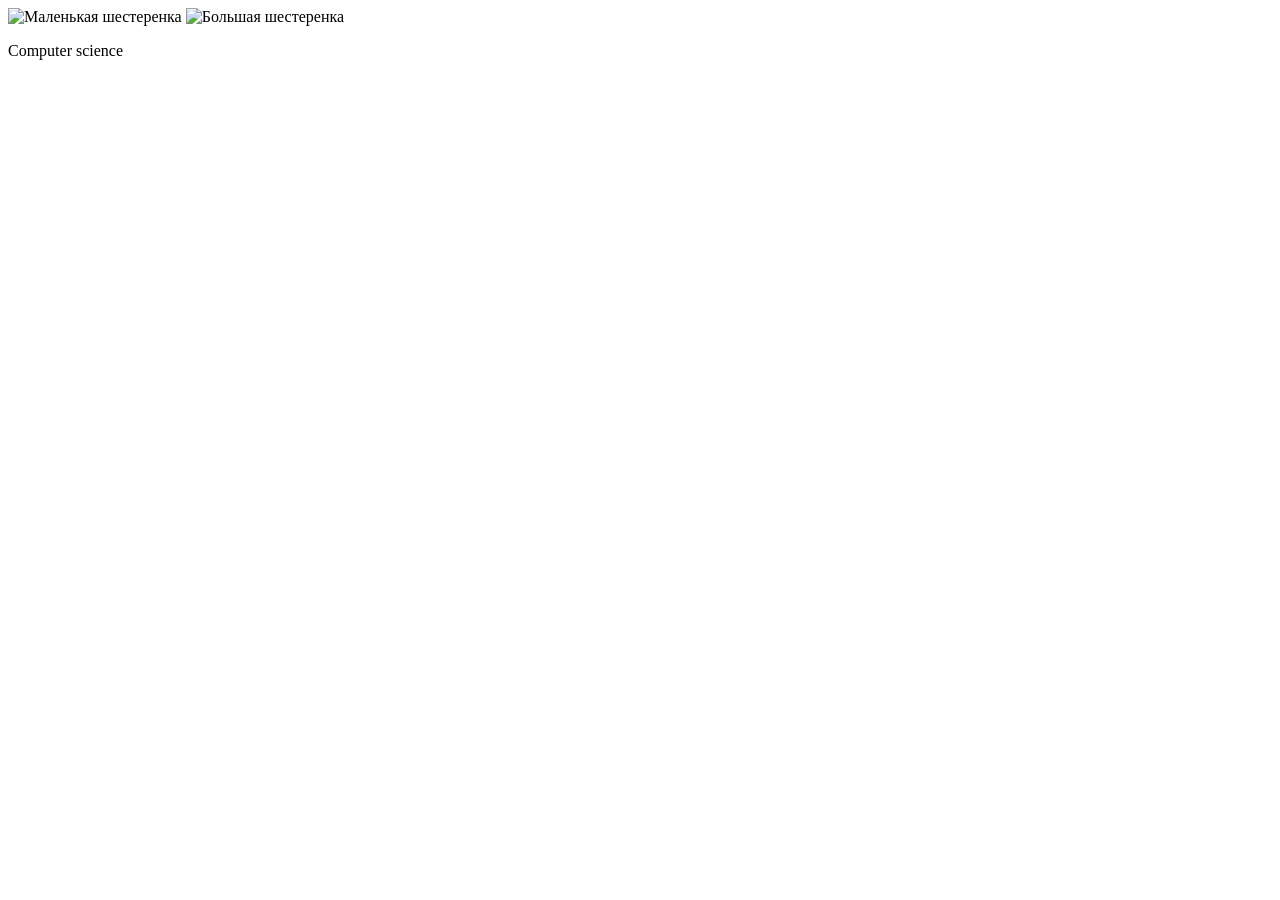
==== index.html @ 32b4718f "Create index.html" ====
<!DOCTYPE html>
<html lang="ru">
<head>
    <meta charset="UTF-8">
    <meta name="viewport" content="width=device-width, initial-scale=1.0">
    <title>Анимация шестеренок</title>
    <!-- Подключаем наш CSS-файл -->
    <link rel="stylesheet" href="style.css">
</head>
<body>

    <!-- Часть 1. HTML. Создание поля, добавление изображений и текста -->
    <div id="field">
        <img src="шестеренкаю-no-bg-preview (carve.photos).png" alt="Маленькая шестеренка" id="small_sh">
        <img src="шестерёнка2-no-bg-preview (carve.photos).png" alt="Большая шестеренка" id="large_sh">
        <p id="text">Computer science</p>
    </div>

</body>
</html>
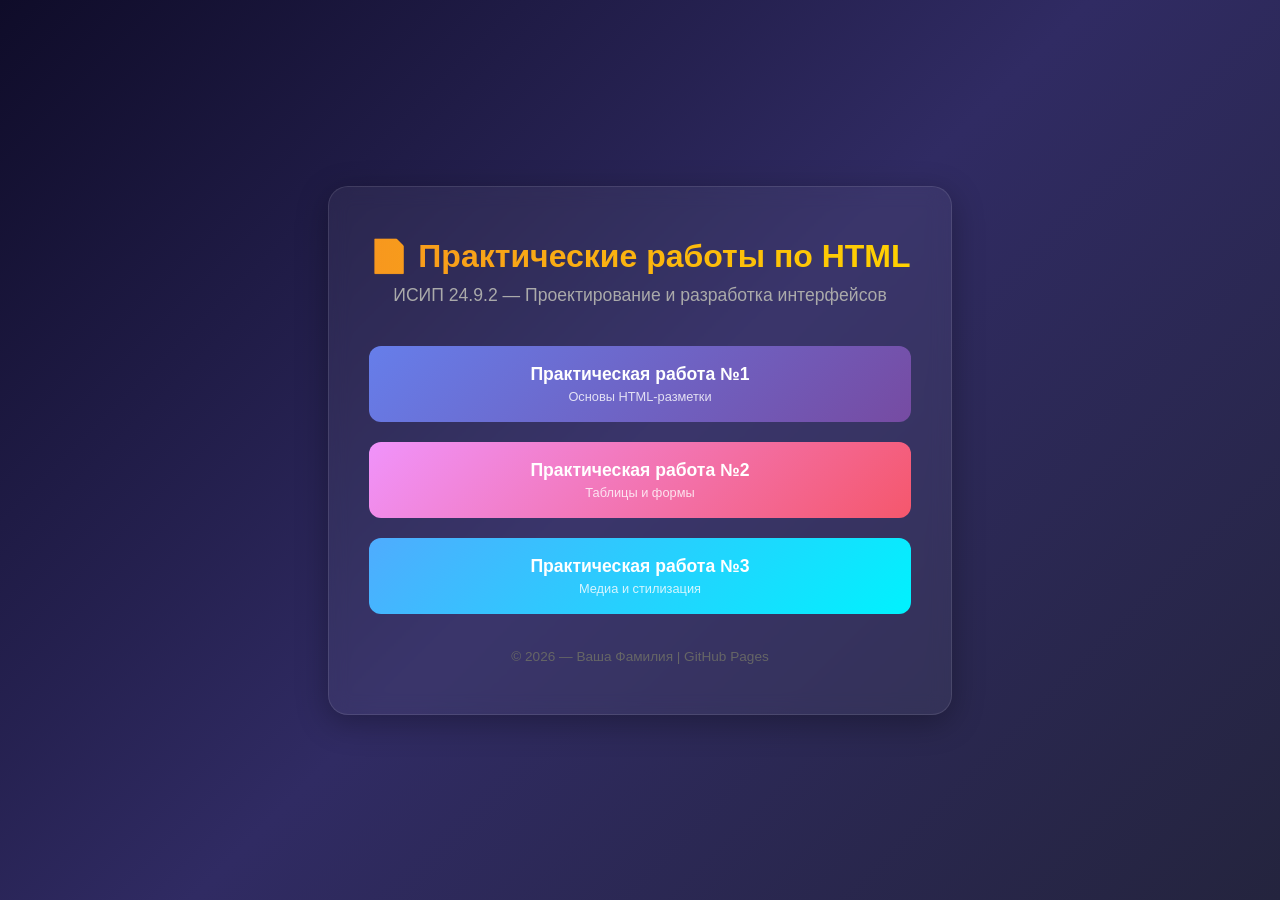
==== commit 8add5701: "Rename images/index.html to index.html" ====
--- a/index.html
+++ b/index.html
@@ -3,18 +3,129 @@
 <head>
     <meta charset="UTF-8">
     <meta name="viewport" content="width=device-width, initial-scale=1.0">
-    <title>Анимация шестеренок</title>
-    <!-- Подключаем наш CSS-файл -->
-    <link rel="stylesheet" href="style.css">
+    <title>Практические работы по HTML</title>
+    <style>
+        *{
+            margin: 0;
+            padding: 0;
+            box-sizing: border-box;
+        }
+
+        body {
+            font-family: 'Segoe UI', Tahoma, Geneva, Verdana, sans-serif;
+            background: linear-gradient(135deg, #0f0c29, #302b63, #24243e);
+            min-height: 100vh;
+            display: flex;
+            justify-content: center;
+            align-items: center;
+            color: #fff;
+        }
+
+        .container {
+            text-align: center;
+            max-width: 700px;
+            padding: 50px 40px;
+            background: rgba(255, 255, 255, 0.05);
+            border-radius: 20px;
+            backdrop-filter: blur(10px);
+            border: 1px solid rgba(255, 255, 255, 0.1);
+            box-shadow: 0 8px 32px rgba(0, 0, 0, 0.3);
+        }
+
+        h1 {
+            font-size: 2rem;
+            margin-bottom: 10px;
+            background: linear-gradient(90deg, #f7971e, #ffd200);
+            -webkit-background-clip: text;
+            -webkit-text-fill-color: transparent;
+        }
+
+        p.subtitle {
+            font-size: 1.1rem;
+            color: #aaa;
+            margin-bottom: 40px;
+        }
+
+        .buttons {
+            display: flex;
+            flex-direction: column;
+            gap: 20px;
+        }
+
+        .btn {
+            display: block;
+            padding: 18px 30px;
+            font-size: 1.1rem;
+            font-weight: 600;
+            text-decoration: none;
+            color: #fff;
+            border-radius: 12px;
+            transition: transform 0.2s ease, box-shadow 0.2s ease;
+            position: relative;
+            overflow: hidden;
+        }
+
+        .btn:hover {
+            transform: translateY(-3px);
+            box-shadow: 0 6px 20px rgba(0, 0, 0, 0.3);
+        }
+
+        .btn:active {
+            transform: translateY(0);
+        }
+
+        .btn-1 {
+            background: linear-gradient(135deg, #667eea, #764ba2);
+        }
+
+        .btn-2 {
+            background: linear-gradient(135deg, #f093fb, #f5576c);
+        }
+
+        .btn-3 {
+            background: linear-gradient(135deg, #4facfe, #00f2fe);
+        }
+
+        .btn span {
+            display: block;
+            font-size: 0.8rem;
+            font-weight: 400;
+            opacity: 0.8;
+            margin-top: 4px;
+        }
+
+        footer {
+            margin-top: 35px;
+            font-size: 0.85rem;
+            color: #666;
+        }
+    </style>
 </head>
 <body>
+    <div class="container">
+        <h1>📄 Практические работы по HTML</h1>
+        <p class="subtitle">ИСИП 24.9.2 — Проектирование и разработка интерфейсов</p>
 
-    <!-- Часть 1. HTML. Создание поля, добавление изображений и текста -->
-    <div id="field">
-        <img src="шестеренкаю-no-bg-preview (carve.photos).png" alt="Маленькая шестеренка" id="small_sh">
-        <img src="шестерёнка2-no-bg-preview (carve.photos).png" alt="Большая шестеренка" id="large_sh">
-        <p id="text">Computer science</p>
+        <div class="buttons">
+            <a href="practice-1.html" class="btn btn-1">
+                Практическая работа №1
+                <span>Основы HTML-разметки</span>
+            </a>
+
+            <a href="practice-2.html" class="btn btn-2">
+                Практическая работа №2
+                <span>Таблицы и формы</span>
+            </a>
+
+            <a href="practice-3.html" class="btn btn-3">
+                Практическая работа №3
+                <span>Медиа и стилизация</span>
+            </a>
+        </div>
+
+        <footer>
+            © 2026 — Ваша Фамилия | GitHub Pages
+        </footer>
     </div>
-
 </body>
 </html>
